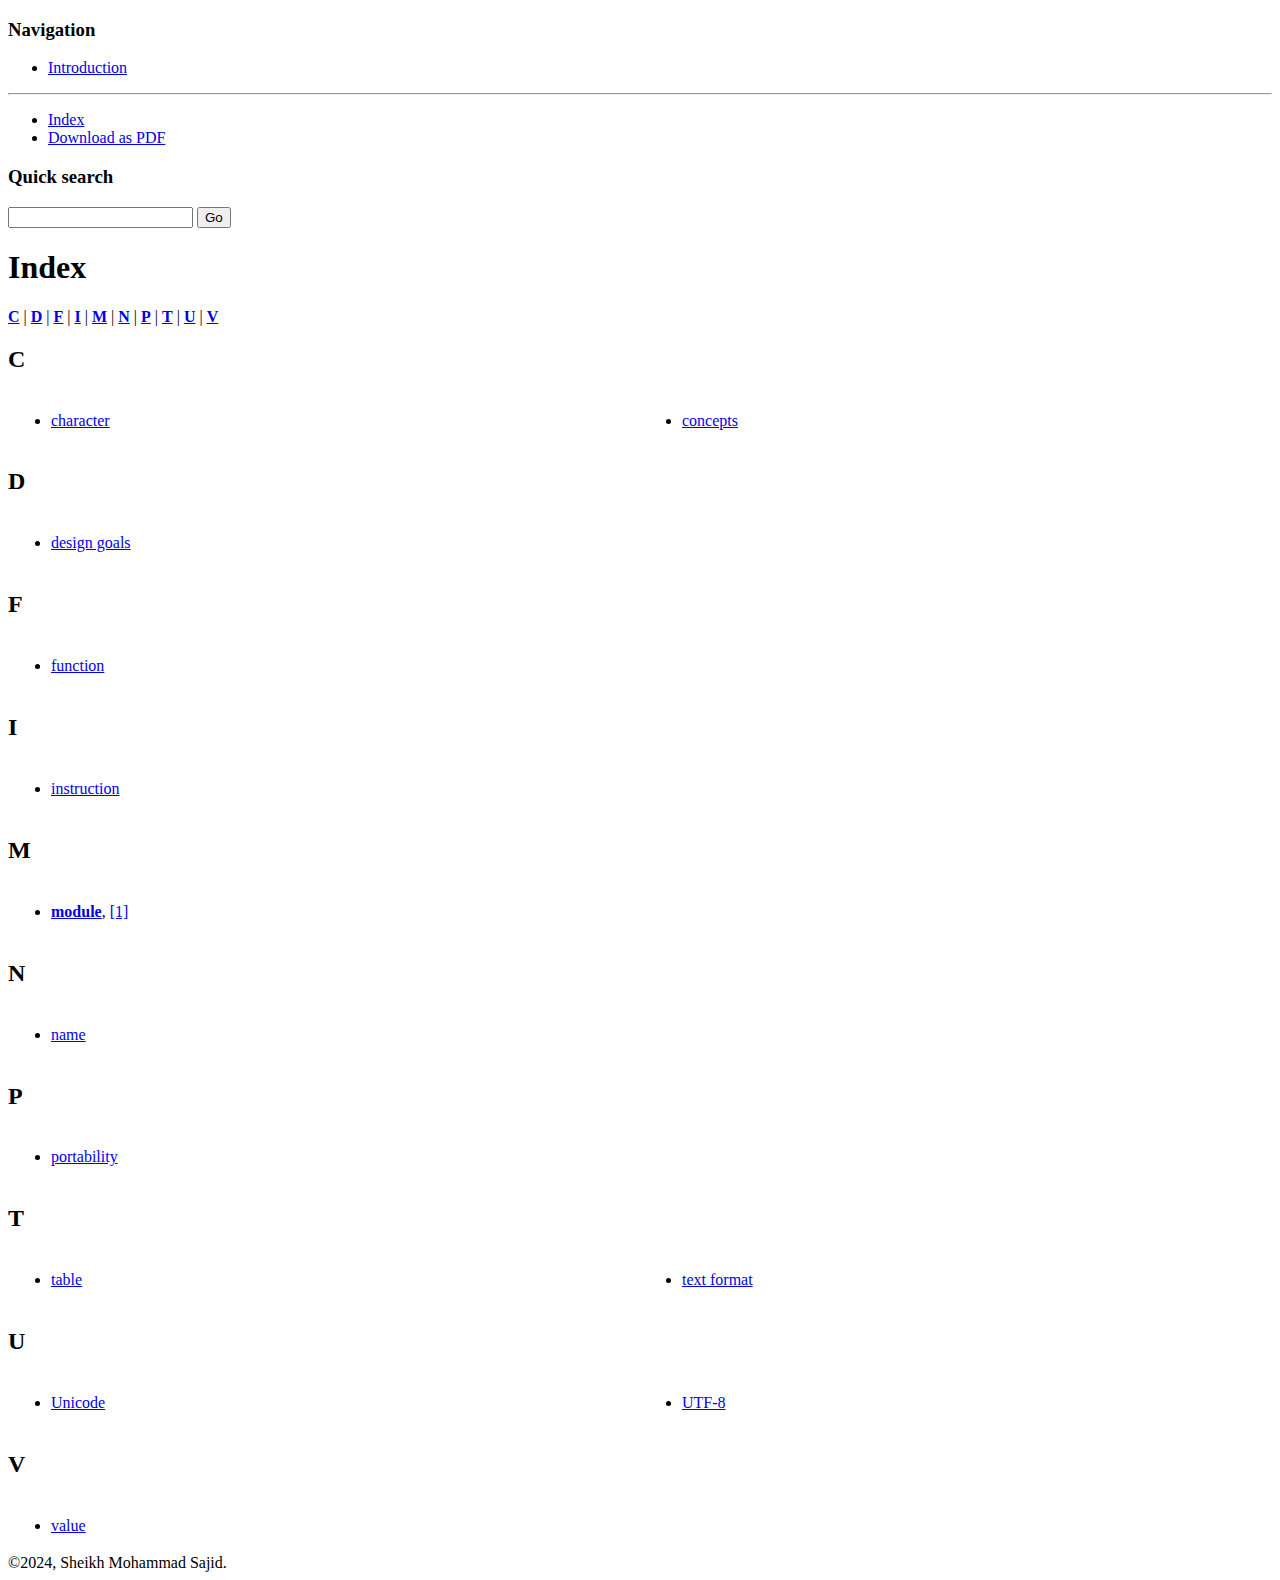
==== core/genindex.html @ 6f318cde "deploy: 826bffa37043ccf69f3a0e7a25e46e5b23f38a21" ====
<!DOCTYPE html>

<html lang="en" data-content_root="./">
  <head>
    <meta charset="utf-8" />
    <meta name="viewport" content="width=device-width, initial-scale=1.0" />
    <title>Index &#8212; OpenArchitectureModel 0.1.0 (Draft 2024-12-2)</title>
    <link rel="stylesheet" type="text/css" href="_static/pygments.css?v=fa44fd50" />
    <link rel="stylesheet" type="text/css" href="_static/basic.css?v=686e5160" />
    <link rel="stylesheet" type="text/css" href="_static/alabaster.css?v=057308f9" />
    <script src="_static/documentation_options.js?v=ce918eb0"></script>
    <script src="_static/doctools.js?v=9bcbadda"></script>
    <script src="_static/sphinx_highlight.js?v=dc90522c"></script>
    <link rel="index" title="Index" href="#" />
    <link rel="search" title="Search" href="search.html" />
   
  <link rel="stylesheet" href="_static/custom.css" type="text/css" />
  

  
  

  </head><body>
  <div class="document">
    
      <div class="sphinxsidebar" role="navigation" aria-label="Main">
        <div class="sphinxsidebarwrapper"><h3>Navigation</h3>
<ul>
<li class="toctree-l1"><a class="reference internal" href="intro/index.html">Introduction</a></li>
</ul>


<hr />
<ul>
    
    <li class="toctree-l1"><a href="./genindex.html">Index</a></li>
    
    <li class="toctree-l1"><a href="./_download/OpenArchitectureModel.pdf">Download as PDF</a></li>
    
</ul>

<search id="searchbox" style="display: none" role="search">
  <h3 id="searchlabel">Quick search</h3>
    <div class="searchformwrapper">
    <form class="search" action="search.html" method="get">
      <input type="text" name="q" aria-labelledby="searchlabel" autocomplete="off" autocorrect="off" autocapitalize="off" spellcheck="false"/>
      <input type="submit" value="Go" />
    </form>
    </div>
</search>
<script>document.getElementById('searchbox').style.display = "block"</script>
        </div>
      </div>
      <div class="documentwrapper">
        <div class="bodywrapper">
          

          <div class="body" role="main">
            

<h1 id="index">Index</h1>

<div class="genindex-jumpbox">
 <a href="#C"><strong>C</strong></a>
 | <a href="#D"><strong>D</strong></a>
 | <a href="#F"><strong>F</strong></a>
 | <a href="#I"><strong>I</strong></a>
 | <a href="#M"><strong>M</strong></a>
 | <a href="#N"><strong>N</strong></a>
 | <a href="#P"><strong>P</strong></a>
 | <a href="#T"><strong>T</strong></a>
 | <a href="#U"><strong>U</strong></a>
 | <a href="#V"><strong>V</strong></a>
 
</div>
<h2 id="C">C</h2>
<table style="width: 100%" class="indextable genindextable"><tr>
  <td style="width: 33%; vertical-align: top;"><ul>
      <li><a href="intro/introduction.html#index-2">character</a>
</li>
  </ul></td>
  <td style="width: 33%; vertical-align: top;"><ul>
      <li><a href="intro/overview.html#index-0">concepts</a>
</li>
  </ul></td>
</tr></table>

<h2 id="D">D</h2>
<table style="width: 100%" class="indextable genindextable"><tr>
  <td style="width: 33%; vertical-align: top;"><ul>
      <li><a href="intro/introduction.html#index-0">design goals</a>
</li>
  </ul></td>
</tr></table>

<h2 id="F">F</h2>
<table style="width: 100%" class="indextable genindextable"><tr>
  <td style="width: 33%; vertical-align: top;"><ul>
      <li><a href="intro/overview.html#index-0">function</a>
</li>
  </ul></td>
</tr></table>

<h2 id="I">I</h2>
<table style="width: 100%" class="indextable genindextable"><tr>
  <td style="width: 33%; vertical-align: top;"><ul>
      <li><a href="intro/overview.html#index-0">instruction</a>
</li>
  </ul></td>
</tr></table>

<h2 id="M">M</h2>
<table style="width: 100%" class="indextable genindextable"><tr>
  <td style="width: 33%; vertical-align: top;"><ul>
      <li><a href="intro/introduction.html#index-1"><strong>module</strong></a>, <a href="intro/overview.html#index-0">[1]</a>
</li>
  </ul></td>
</tr></table>

<h2 id="N">N</h2>
<table style="width: 100%" class="indextable genindextable"><tr>
  <td style="width: 33%; vertical-align: top;"><ul>
      <li><a href="intro/introduction.html#index-2">name</a>
</li>
  </ul></td>
</tr></table>

<h2 id="P">P</h2>
<table style="width: 100%" class="indextable genindextable"><tr>
  <td style="width: 33%; vertical-align: top;"><ul>
      <li><a href="intro/introduction.html#index-0">portability</a>
</li>
  </ul></td>
</tr></table>

<h2 id="T">T</h2>
<table style="width: 100%" class="indextable genindextable"><tr>
  <td style="width: 33%; vertical-align: top;"><ul>
      <li><a href="intro/overview.html#index-0">table</a>
</li>
  </ul></td>
  <td style="width: 33%; vertical-align: top;"><ul>
      <li><a href="intro/introduction.html#index-2">text format</a>
</li>
  </ul></td>
</tr></table>

<h2 id="U">U</h2>
<table style="width: 100%" class="indextable genindextable"><tr>
  <td style="width: 33%; vertical-align: top;"><ul>
      <li><a href="intro/introduction.html#index-2">Unicode</a>
</li>
  </ul></td>
  <td style="width: 33%; vertical-align: top;"><ul>
      <li><a href="intro/introduction.html#index-2">UTF-8</a>
</li>
  </ul></td>
</tr></table>

<h2 id="V">V</h2>
<table style="width: 100%" class="indextable genindextable"><tr>
  <td style="width: 33%; vertical-align: top;"><ul>
      <li><a href="intro/overview.html#index-0">value</a>
</li>
  </ul></td>
</tr></table>



          </div>
          
        </div>
      </div>
    <div class="clearer"></div>
  </div>
    <div class="footer">
      &#169;2024, Sheikh Mohammad Sajid.
      
    </div>

    

    
  </body>
</html>
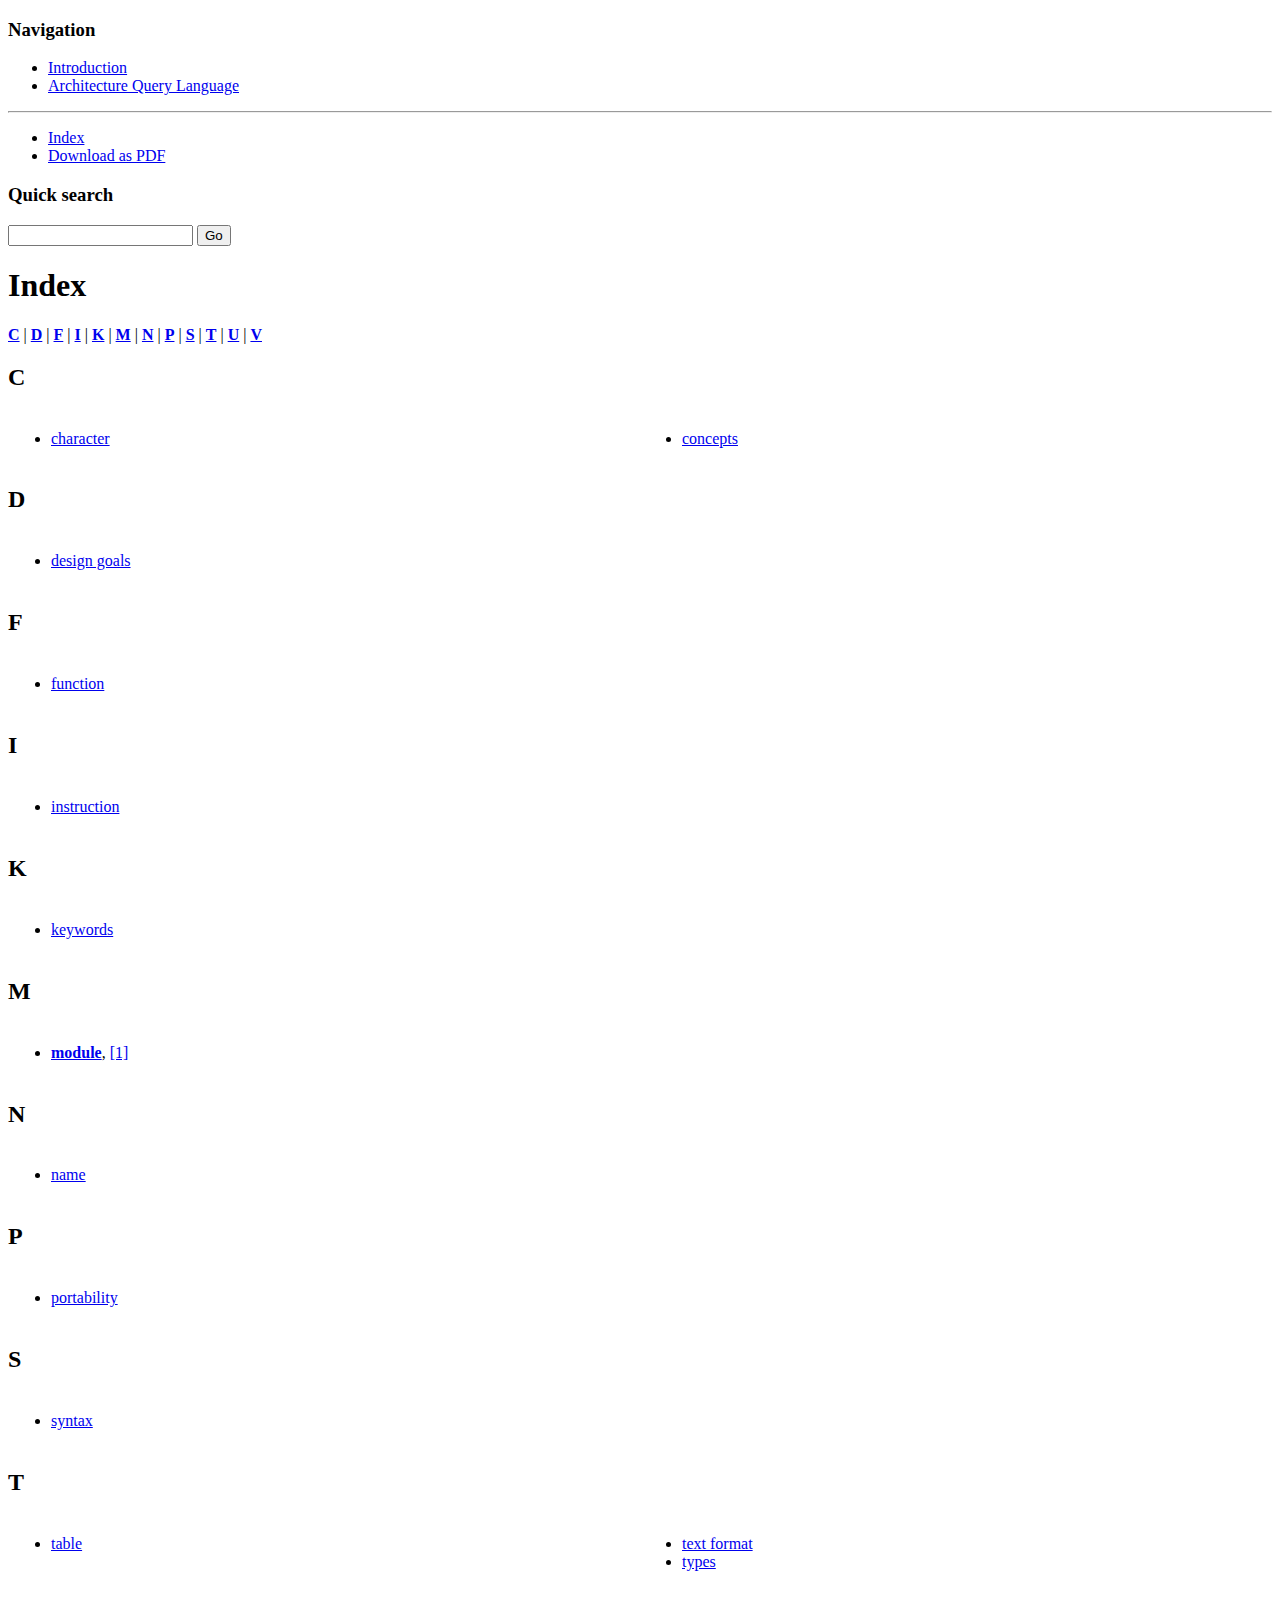
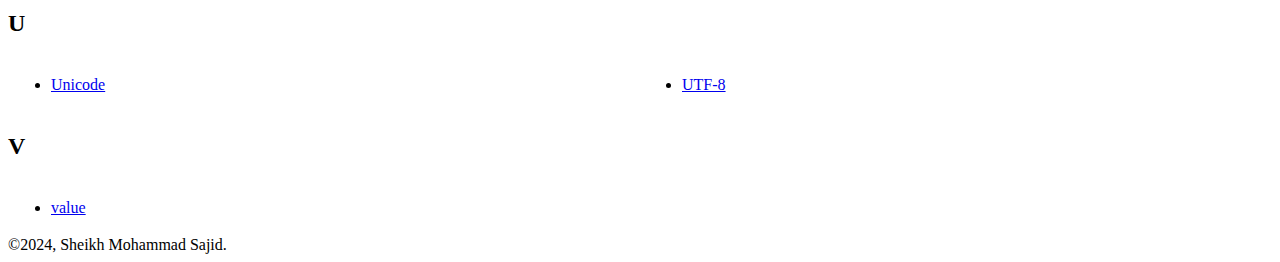
==== commit 2b74d090: "deploy: e1d56cec292f425ba7179b577923d239a442376e" ====
--- a/core/genindex.html
+++ b/core/genindex.html
@@ -4,11 +4,11 @@
   <head>
     <meta charset="utf-8" />
     <meta name="viewport" content="width=device-width, initial-scale=1.0" />
-    <title>Index &#8212; OpenArchitectureModel 0.1.0 (Draft 2024-12-2)</title>
-    <link rel="stylesheet" type="text/css" href="_static/pygments.css?v=fa44fd50" />
+    <title>Index &#8212; OpenArchitectureModel 0.1.0 (Draft 2025-02-8)</title>
+    <link rel="stylesheet" type="text/css" href="_static/pygments.css?v=03e43079" />
     <link rel="stylesheet" type="text/css" href="_static/basic.css?v=686e5160" />
     <link rel="stylesheet" type="text/css" href="_static/alabaster.css?v=057308f9" />
-    <script src="_static/documentation_options.js?v=ce918eb0"></script>
+    <script src="_static/documentation_options.js?v=f6fd7a5d"></script>
     <script src="_static/doctools.js?v=9bcbadda"></script>
     <script src="_static/sphinx_highlight.js?v=dc90522c"></script>
     <link rel="index" title="Index" href="#" />
@@ -27,6 +27,7 @@
         <div class="sphinxsidebarwrapper"><h3>Navigation</h3>
 <ul>
 <li class="toctree-l1"><a class="reference internal" href="intro/index.html">Introduction</a></li>
+<li class="toctree-l1"><a class="reference internal" href="aql/index.html">Architecture Query Language</a></li>
 </ul>
 
 
@@ -65,9 +66,11 @@
  | <a href="#D"><strong>D</strong></a>
  | <a href="#F"><strong>F</strong></a>
  | <a href="#I"><strong>I</strong></a>
+ | <a href="#K"><strong>K</strong></a>
  | <a href="#M"><strong>M</strong></a>
  | <a href="#N"><strong>N</strong></a>
  | <a href="#P"><strong>P</strong></a>
+ | <a href="#S"><strong>S</strong></a>
  | <a href="#T"><strong>T</strong></a>
  | <a href="#U"><strong>U</strong></a>
  | <a href="#V"><strong>V</strong></a>
@@ -109,6 +112,14 @@
   </ul></td>
 </tr></table>
 
+<h2 id="K">K</h2>
+<table style="width: 100%" class="indextable genindextable"><tr>
+  <td style="width: 33%; vertical-align: top;"><ul>
+      <li><a href="aql/overview.html#index-0">keywords</a>
+</li>
+  </ul></td>
+</tr></table>
+
 <h2 id="M">M</h2>
 <table style="width: 100%" class="indextable genindextable"><tr>
   <td style="width: 33%; vertical-align: top;"><ul>
@@ -133,6 +144,14 @@
   </ul></td>
 </tr></table>
 
+<h2 id="S">S</h2>
+<table style="width: 100%" class="indextable genindextable"><tr>
+  <td style="width: 33%; vertical-align: top;"><ul>
+      <li><a href="aql/overview.html#index-0">syntax</a>
+</li>
+  </ul></td>
+</tr></table>
+
 <h2 id="T">T</h2>
 <table style="width: 100%" class="indextable genindextable"><tr>
   <td style="width: 33%; vertical-align: top;"><ul>
@@ -141,6 +160,8 @@
   </ul></td>
   <td style="width: 33%; vertical-align: top;"><ul>
       <li><a href="intro/introduction.html#index-2">text format</a>
+</li>
+      <li><a href="aql/overview.html#index-0">types</a>
 </li>
   </ul></td>
 </tr></table>
